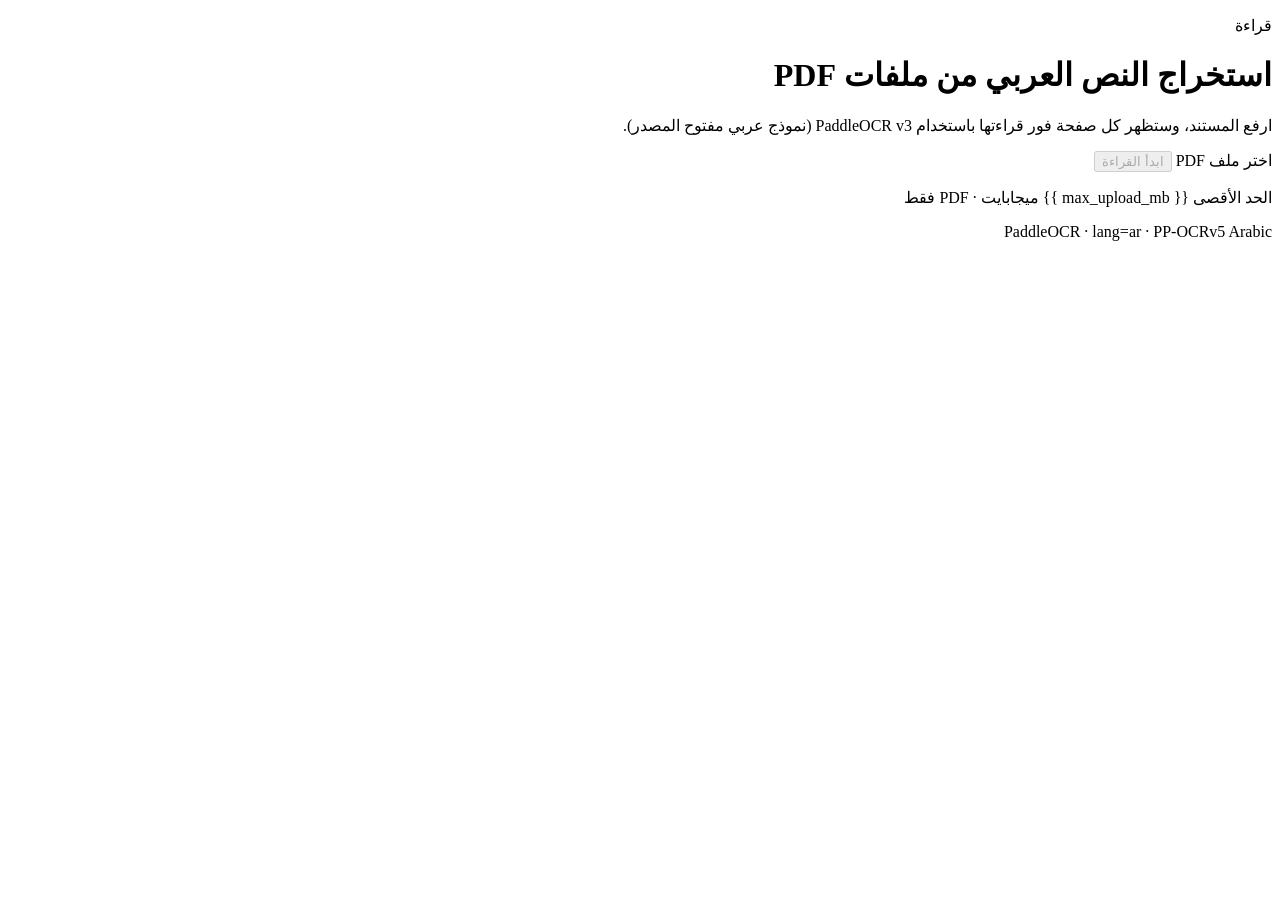
==== paddle_ocr/templates/index.html @ 86cc031f "Add Arabic PDF OCR app with PaddleOCR v3 and streaming UI. Includes FastAPI service for page-by-page" ====
<!DOCTYPE html>
<html lang="ar" dir="rtl">
<head>
  <meta charset="utf-8" />
  <meta name="viewport" content="width=device-width, initial-scale=1" />
  <title>قراءة — OCR عربي</title>
  <link rel="preconnect" href="https://fonts.googleapis.com" />
  <link rel="preconnect" href="https://fonts.gstatic.com" crossorigin />
  <link href="https://fonts.googleapis.com/css2?family=Cairo:wght@400;600;700;800&family=IBM+Plex+Sans+Arabic:wght@400;500;600&display=swap" rel="stylesheet" />
  <link rel="stylesheet" href="/static/styles.css" />
</head>
<body>
  <div class="atmosphere" aria-hidden="true"></div>

  <main class="shell">
    <header class="hero">
      <p class="brand">قراءة</p>
      <h1>استخراج النص العربي من ملفات PDF</h1>
      <p class="lede">ارفع المستند، وستظهر كل صفحة فور قراءتها باستخدام PaddleOCR v3 (نموذج عربي مفتوح المصدر).</p>
      <div class="cta-row">
        <label class="btn-primary" for="pdf-input">اختر ملف PDF</label>
        <input id="pdf-input" type="file" accept="application/pdf,.pdf" hidden />
        <button id="run-btn" class="btn-secondary" type="button" disabled>ابدأ القراءة</button>
      </div>
      <p id="file-label" class="file-label">الحد الأقصى {{ max_upload_mb }} ميجابايت · PDF فقط</p>
    </header>

    <section id="status" class="status" hidden>
      <div class="spinner" aria-hidden="true"></div>
      <p id="status-text">جاري قراءة الصفحات…</p>
    </section>

    <section id="error" class="error" hidden></section>

    <section id="results" class="results" hidden>
      <div class="results-head">
        <div>
          <h2>النتيجة</h2>
          <p id="meta" class="meta"></p>
        </div>
        <div class="result-actions">
          <button id="copy-btn" class="btn-ghost" type="button">نسخ النص</button>
          <button id="download-btn" class="btn-ghost" type="button">تحميل TXT</button>
        </div>
      </div>
      <pre id="output" class="output" dir="rtl"></pre>
      <div id="pages" class="pages"></div>
    </section>
  </main>

  <footer class="footer">
    <span>PaddleOCR · lang=ar · PP-OCRv5 Arabic</span>
  </footer>

  <script src="/static/app.js"></script>
</body>
</html>
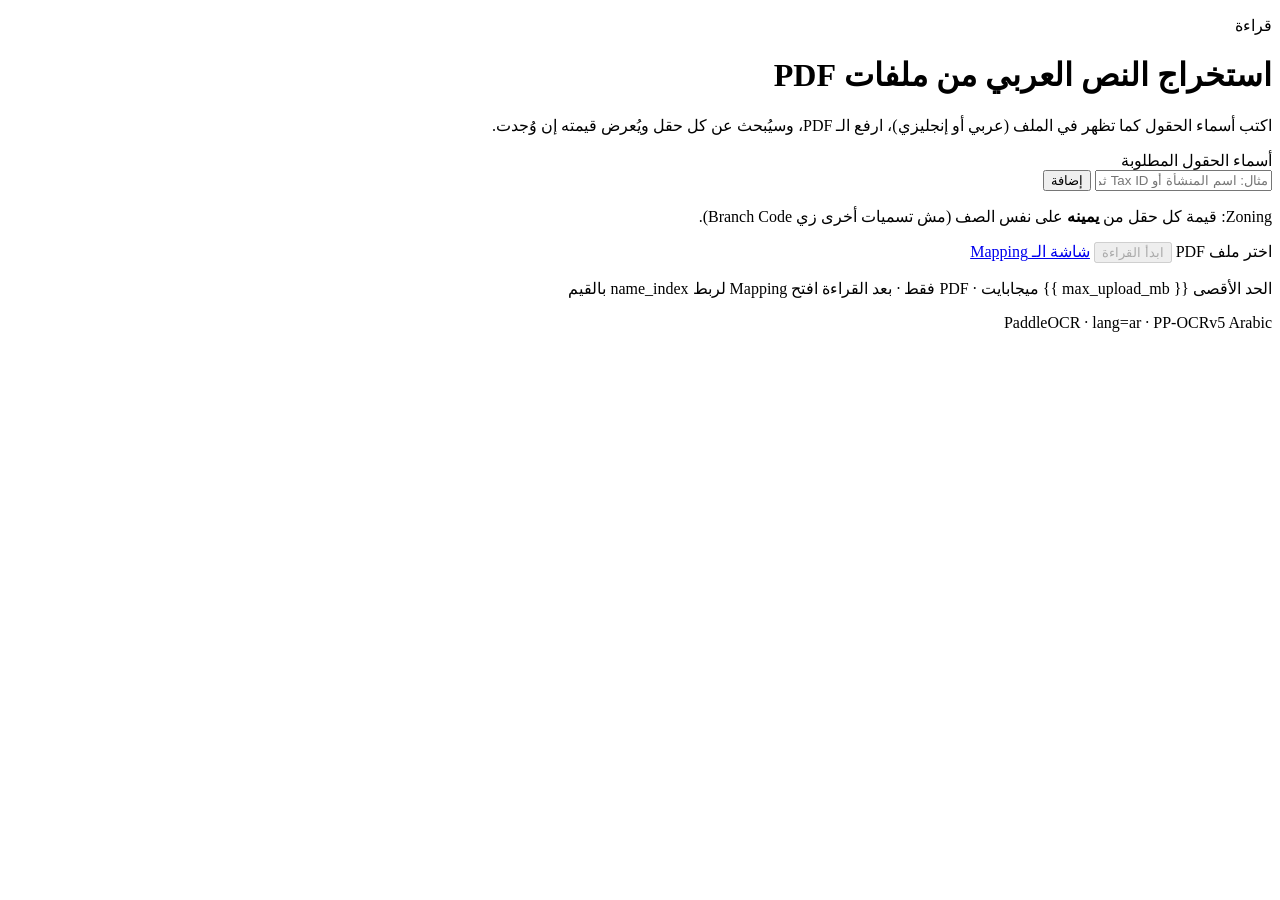
==== commit 54040f96: "Add mapping" ====
--- a/paddle_ocr/templates/index.html
+++ b/paddle_ocr/templates/index.html
@@ -16,13 +16,25 @@
     <header class="hero">
       <p class="brand">قراءة</p>
       <h1>استخراج النص العربي من ملفات PDF</h1>
-      <p class="lede">ارفع المستند، وستظهر كل صفحة فور قراءتها باستخدام PaddleOCR v3 (نموذج عربي مفتوح المصدر).</p>
+      <p class="lede">اكتب أسماء الحقول كما تظهر في الملف (عربي أو إنجليزي)، ارفع الـ PDF، وسيُبحث عن كل حقل ويُعرض قيمته إن وُجدت.</p>
+
+      <div class="field-builder">
+        <label class="field-builder-label" for="field-input">أسماء الحقول المطلوبة</label>
+        <div class="field-builder-row">
+          <input id="field-input" type="text" placeholder="مثال: اسم المنشأة أو Tax ID ثم Enter" autocomplete="off" />
+          <button id="add-field-btn" class="btn-ghost" type="button">إضافة</button>
+        </div>
+        <div id="field-chips" class="field-chips"></div>
+        <p class="file-label">Zoning: قيمة كل حقل من <strong>يمينه</strong> على نفس الصف (مش تسميات أخرى زي Branch Code).</p>
+      </div>
+
       <div class="cta-row">
         <label class="btn-primary" for="pdf-input">اختر ملف PDF</label>
         <input id="pdf-input" type="file" accept="application/pdf,.pdf" hidden />
         <button id="run-btn" class="btn-secondary" type="button" disabled>ابدأ القراءة</button>
+        <a class="btn-ghost" href="/map" id="open-map-link">شاشة الـ Mapping</a>
       </div>
-      <p id="file-label" class="file-label">الحد الأقصى {{ max_upload_mb }} ميجابايت · PDF فقط</p>
+      <p id="file-label" class="file-label">الحد الأقصى {{ max_upload_mb }} ميجابايت · PDF فقط · بعد القراءة افتح Mapping لربط name_index بالقيم</p>
     </header>
 
     <section id="status" class="status" hidden>
@@ -39,11 +51,44 @@
           <p id="meta" class="meta"></p>
         </div>
         <div class="result-actions">
+          <a class="btn-ghost" href="/map">فتح Mapping</a>
           <button id="copy-btn" class="btn-ghost" type="button">نسخ النص</button>
+          <button id="copy-fields-btn" class="btn-ghost" type="button">نسخ الحقول</button>
+          <button id="copy-list-btn" class="btn-ghost" type="button">نسخ List JSON</button>
           <button id="download-btn" class="btn-ghost" type="button">تحميل TXT</button>
         </div>
       </div>
-      <pre id="output" class="output" dir="rtl"></pre>
+
+      <div class="fields-panel">
+        <div class="fields-head">
+          <h3>نتائج حسب الـ Mapping المحفوظ</h3>
+          <p id="mapped-meta" class="meta">بعد حفظ الـ Mapping هتظهر القيم هنا</p>
+        </div>
+        <div id="mapped-fields" class="fields-grid"></div>
+      </div>
+
+      <div class="fields-panel">
+        <div class="fields-head">
+          <h3>قيم الحقول + أماكنها في الـ List</h3>
+          <p id="fields-meta" class="meta">أضف حقولاً أولاً ثم ابدأ القراءة</p>
+        </div>
+        <div id="fields" class="fields-grid"></div>
+      </div>
+
+      <details class="raw-block" open>
+        <summary>OCR List (index → text)</summary>
+        <pre id="ocr-list" class="output" dir="rtl"></pre>
+      </details>
+
+      <details class="raw-block">
+        <summary>Pairs JSON (name_index / value_index)</summary>
+        <pre id="pairs-json" class="output" dir="ltr" style="text-align:left"></pre>
+      </details>
+
+      <details class="raw-block">
+        <summary>النص الكامل</summary>
+        <pre id="output" class="output" dir="rtl"></pre>
+      </details>
       <div id="pages" class="pages"></div>
     </section>
   </main>
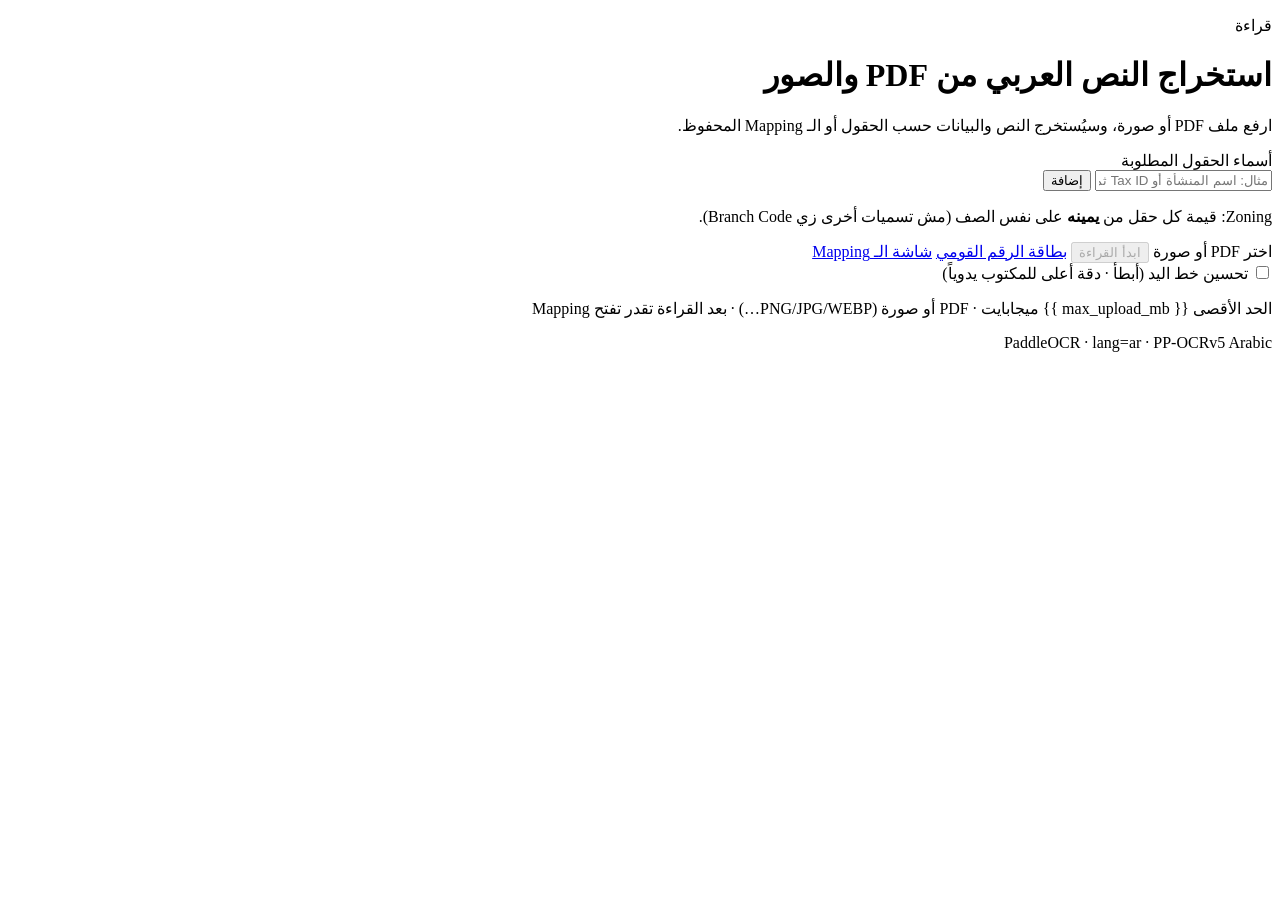
==== commit 7e8d9e7c: "eedit" ====
--- a/paddle_ocr/templates/index.html
+++ b/paddle_ocr/templates/index.html
@@ -15,8 +15,8 @@
   <main class="shell">
     <header class="hero">
       <p class="brand">قراءة</p>
-      <h1>استخراج النص العربي من ملفات PDF</h1>
-      <p class="lede">اكتب أسماء الحقول كما تظهر في الملف (عربي أو إنجليزي)، ارفع الـ PDF، وسيُبحث عن كل حقل ويُعرض قيمته إن وُجدت.</p>
+      <h1>استخراج النص العربي من PDF والصور</h1>
+      <p class="lede">ارفع ملف PDF أو صورة، وسيُستخرج النص والبيانات حسب الحقول أو الـ Mapping المحفوظ.</p>
 
       <div class="field-builder">
         <label class="field-builder-label" for="field-input">أسماء الحقول المطلوبة</label>
@@ -28,13 +28,18 @@
         <p class="file-label">Zoning: قيمة كل حقل من <strong>يمينه</strong> على نفس الصف (مش تسميات أخرى زي Branch Code).</p>
       </div>
 
-      <div class="cta-row">
-        <label class="btn-primary" for="pdf-input">اختر ملف PDF</label>
-        <input id="pdf-input" type="file" accept="application/pdf,.pdf" hidden />
+        <div class="cta-row">
+        <label class="btn-primary" for="pdf-input">اختر PDF أو صورة</label>
+        <input id="pdf-input" type="file" accept="application/pdf,.pdf,image/*,.png,.jpg,.jpeg,.webp,.bmp,.tif,.tiff" hidden />
         <button id="run-btn" class="btn-secondary" type="button" disabled>ابدأ القراءة</button>
+        <a class="btn-ghost" href="/id">بطاقة الرقم القومي</a>
         <a class="btn-ghost" href="/map" id="open-map-link">شاشة الـ Mapping</a>
       </div>
-      <p id="file-label" class="file-label">الحد الأقصى {{ max_upload_mb }} ميجابايت · PDF فقط · بعد القراءة افتح Mapping لربط name_index بالقيم</p>
+      <label class="opt-check" for="handwriting-opt">
+        <input id="handwriting-opt" type="checkbox" />
+        <span>تحسين خط اليد (أبطأ · دقة أعلى للمكتوب يدوياً)</span>
+      </label>
+      <p id="file-label" class="file-label">الحد الأقصى {{ max_upload_mb }} ميجابايت · PDF أو صورة (PNG/JPG/WEBP…) · بعد القراءة تقدر تفتح Mapping</p>
     </header>
 
     <section id="status" class="status" hidden>
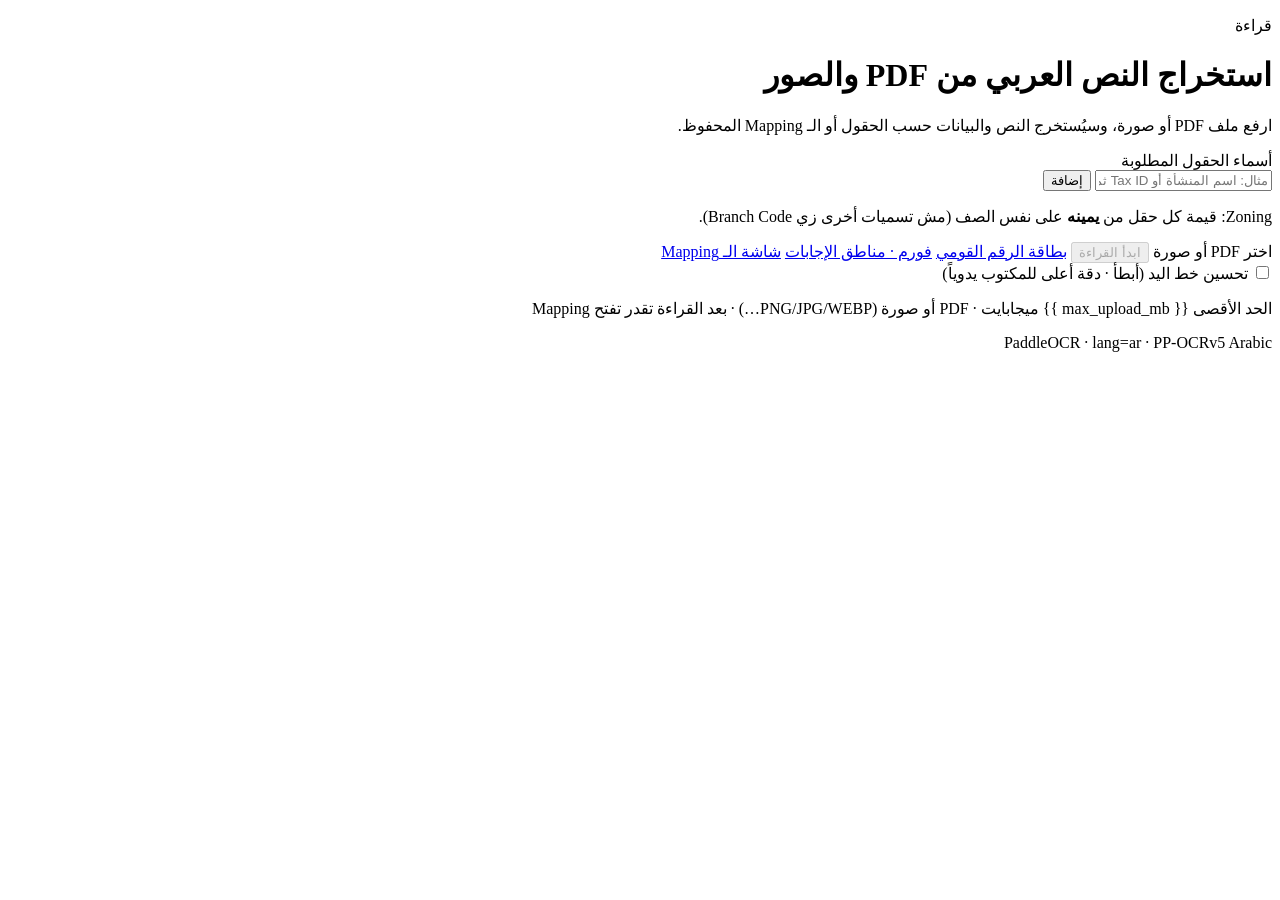
==== commit bd4b7630: "Add structured form OCR with answer zones and auto-orientation. Map bilingual KYC fields, draw verif" ====
--- a/paddle_ocr/templates/index.html
+++ b/paddle_ocr/templates/index.html
@@ -33,6 +33,7 @@
         <input id="pdf-input" type="file" accept="application/pdf,.pdf,image/*,.png,.jpg,.jpeg,.webp,.bmp,.tif,.tiff" hidden />
         <button id="run-btn" class="btn-secondary" type="button" disabled>ابدأ القراءة</button>
         <a class="btn-ghost" href="/id">بطاقة الرقم القومي</a>
+        <a class="btn-ghost" href="/form">فورم · مناطق الإجابات</a>
         <a class="btn-ghost" href="/map" id="open-map-link">شاشة الـ Mapping</a>
       </div>
       <label class="opt-check" for="handwriting-opt">
